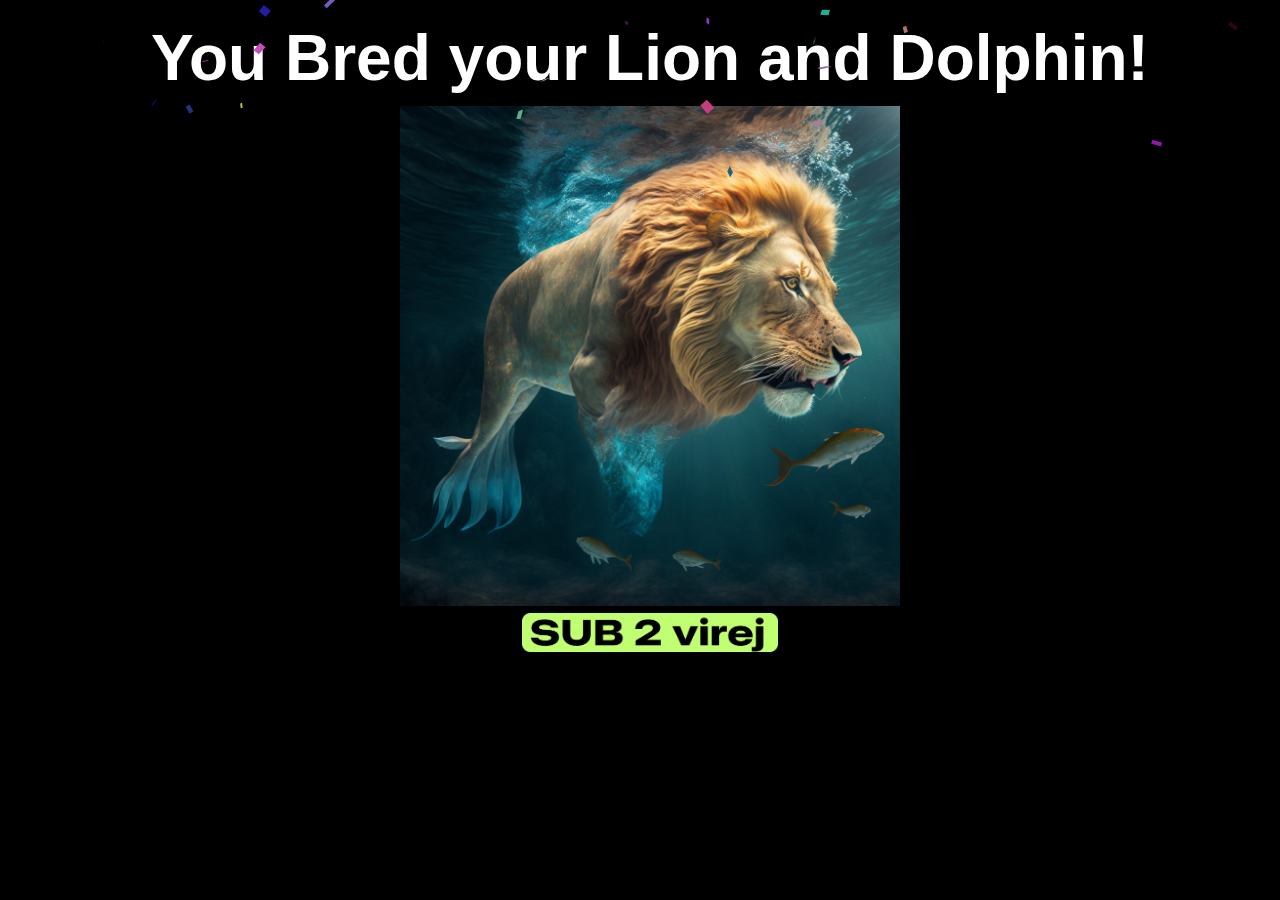
==== breed.html @ bde47147 "sUbScRiBe To ViReJ" ====
<!DOCTYPE html>
<html lang="en">

<head>
  <meta charset="UTF-8">
  <meta http-equiv="X-UA-Compatible" content="IE=edge">
  <meta name="viewport" content="width=device-width, initial-scale=1.0">
  <link rel="stylesheet" href="./style.css">
  <title>RealZoo</title>
</head>

<body>
  <h1>You Bred your Lion and Dolphin!</h1>
  <img src="./assets/dolion.png" alt="lion" width="60%" style="max-width: 500px;">
  <a href="https://youtube.com/virej">
    <div>
      <img src="./assets/sub.png" alt="" width="20%" style="max-width: 600px; min-width: 200px;">
    </div>
  </a>
  <script src="./confetti.js"></script>
</body>

</html>
---- style.css ----
/* basic styling */
body {
  font-family: 'Open Sans', sans-serif;
  font-size: 16px;
  line-height: 1.5;
  color: #333;
  background: black;
  margin: auto;
  width: 100%;
  text-align: center;
  padding: 10px;
}

/* center everything by default */
.container {
  width: 100%;
}

h1 {
  font-size: 4em;
  font-weight: 800;
  color: #fff;
  margin: 0;
  padding: 0;
}
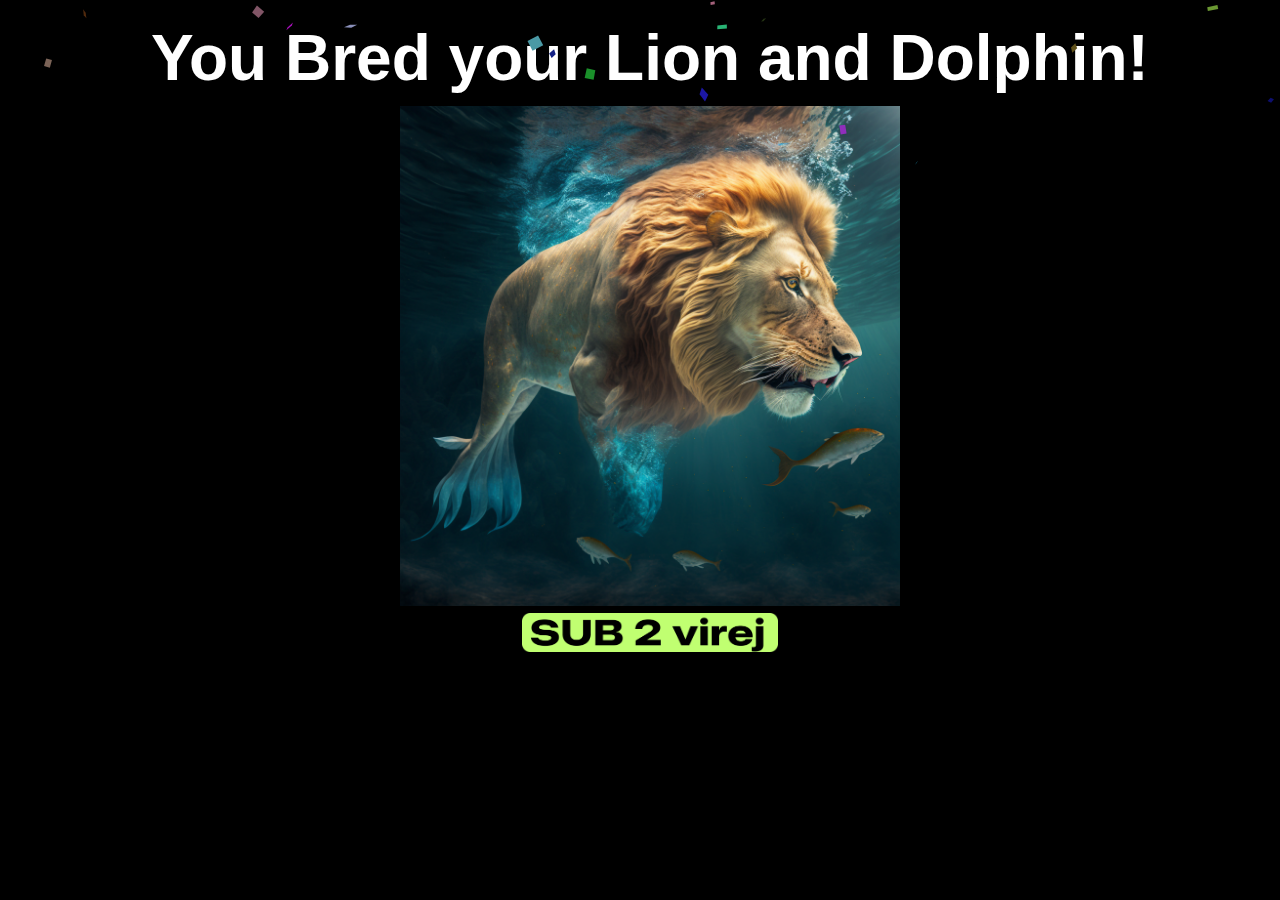
==== commit dcc6b2d5: "sUbScRiBe To ViReJ" ====
--- a/breed.html
+++ b/breed.html
@@ -10,6 +10,7 @@
 </head>
 
 <body>
+  <!-- I know I just put images everywhere but i made this in 20 minutes leave me alone -->
   <h1>You Bred your Lion and Dolphin!</h1>
   <img src="./assets/dolion.png" alt="lion" width="60%" style="max-width: 500px;">
   <a href="https://youtube.com/virej">
@@ -18,6 +19,7 @@
     </div>
   </a>
   <script src="./confetti.js"></script>
+  <!-- I know I just put images everywhere but i made this in 20 minutes leave me alone -->
 </body>
 
 </html>--- a/style.css
+++ b/style.css
@@ -1,4 +1,4 @@
-/* basic styling */
+/* I know I just put images everywhere but i made this in 20 minutes leave me alone */
 body {
   font-family: 'Open Sans', sans-serif;
   font-size: 16px;
@@ -11,7 +11,6 @@
   padding: 10px;
 }
 
-/* center everything by default */
 .container {
   width: 100%;
 }
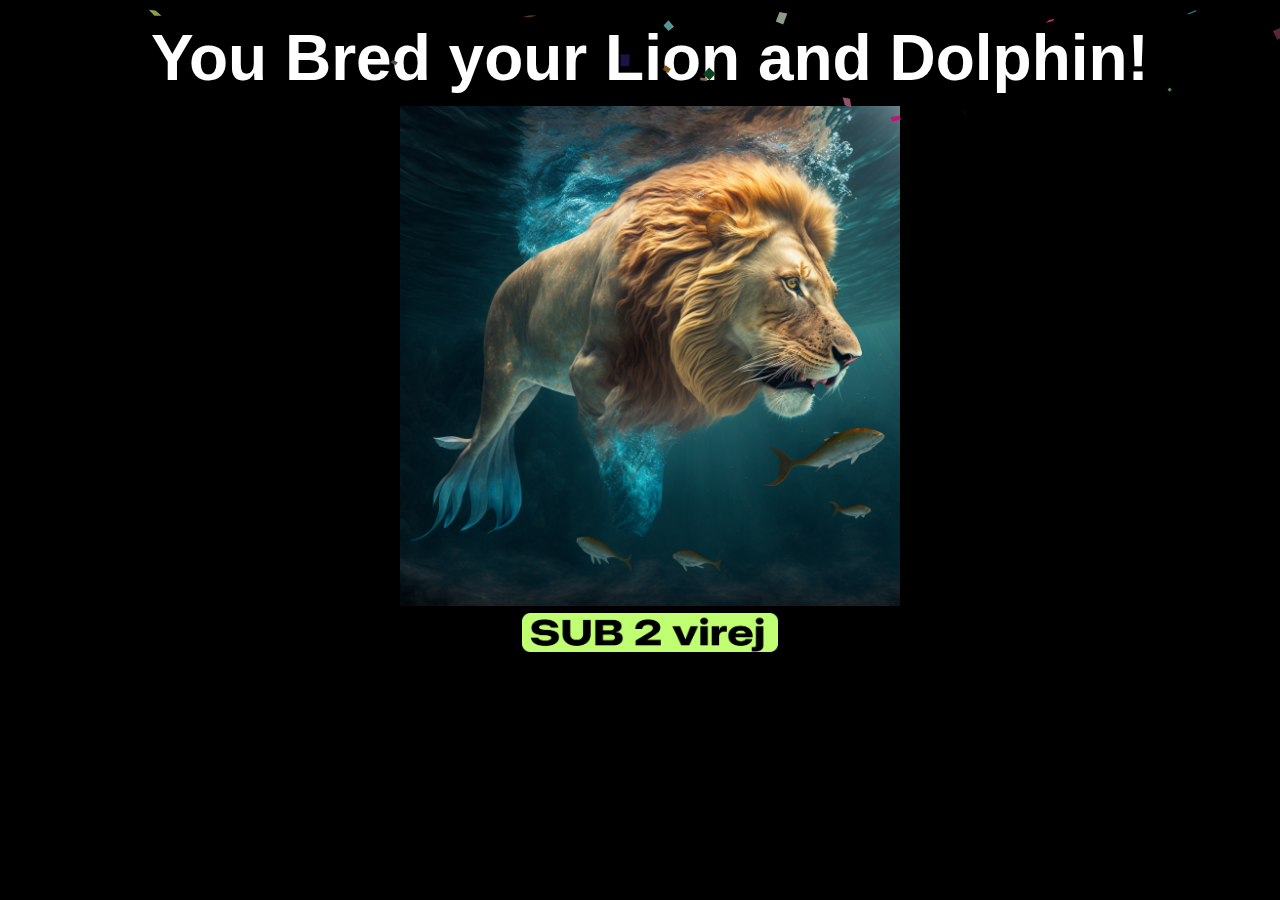
==== commit 0f844e27: "sUbScRiBe To ViReJ" ====
--- a/breed.html
+++ b/breed.html
@@ -13,7 +13,7 @@
   <!-- I know I just put images everywhere but i made this in 20 minutes leave me alone -->
   <h1>You Bred your Lion and Dolphin!</h1>
   <img src="./assets/dolion.png" alt="lion" width="60%" style="max-width: 500px;">
-  <a href="https://youtube.com/virej">
+  <a href="https://www.youtube.com/channel/UCRzS48bskynAxoI38BFypfQ?sub_confirmation=1">
     <div>
       <img src="./assets/sub.png" alt="" width="20%" style="max-width: 600px; min-width: 200px;">
     </div>
